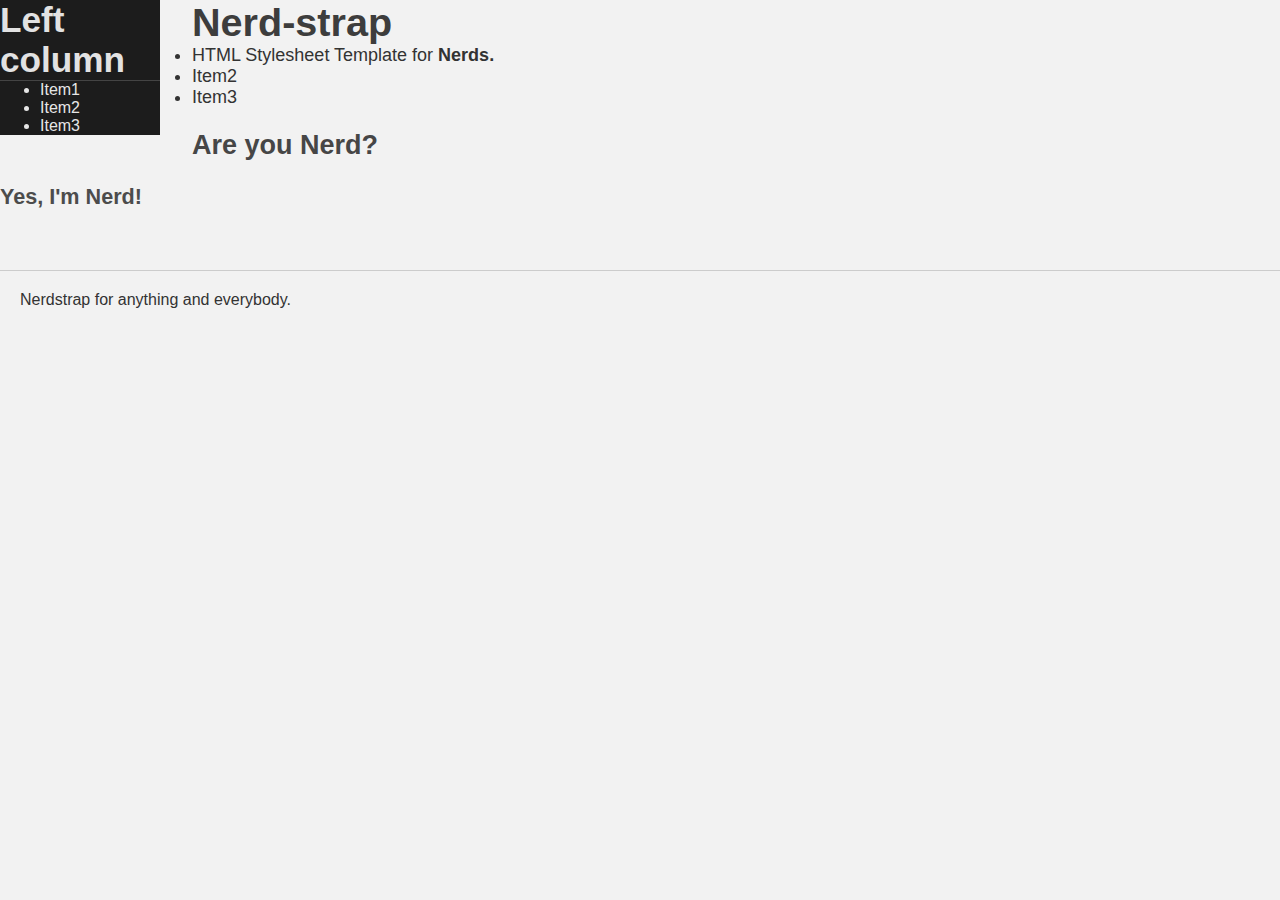
==== with-left-column.html @ 54267f8e "left-column(prototyping)" ====
<!DOCTYPE html>
<html>
<head>
 <title>Nerd-strap Example Template. with left column</title>
 <link rel="stylesheet" type="text/css" href="./stylesheets/nerdstrap.css">
 <link rel="stylesheet" type="text/css" href="./stylesheets/nerdstrap-left-column.css">
<head>
<body>
<div id="left-column">
 <h1>Left column</h1>
 <ul>
  <li>Item1</li>
  <li>Item2</li>
  <li>Item3</li>
 </ul>
</div>

<div class="container">
 <h1>Nerd-strap</h1>
 <ul>
  <li>HTML Stylesheet Template for <b>Nerds.</b></li>
  <li>Item2</li>
  <li>Item3</li>
 </ul>

 <h2>Are you Nerd?</h2>
 <h3>Yes, I'm Nerd!</h3>
</div>
<footer>
 Nerdstrap for anything and everybody.
</footer>
</body>
</html>
---- stylesheets/nerdstrap.css ----
/* Nerdstrap Template Theme, CSS */
body {
  padding: 0;
  margin: 0;
  font-family: 'Lucida Grande', 'Hiragino Kaku Gothic ProN', '�q���M�m�p�S ProN W3', Meiryo, ���C���I, sans-serif;
  color: #333;
  font-size: 18px;
  background-color: #f2f2f2
}
div {
  padding: 0;
  margin: 0;
}
.container {
  height: 100%;
}
h1 {
  margin: 0px;
  color: #3d3d3d;
  font-size: 220%;
}
h2 {
  color: #464646;
}
h3 {
  color: #4c4c4c;
  font-size: 120%;
}
ul {
  margin: 0;
}
footer {
  font-size: 16px;
  margin-top: 60px;
  padding: 20px;
  border-top: 1px solid #ccc;
}
---- stylesheets/nerdstrap-left-column.css ----
#left-column {
  float: left;
  width: 160px;
  background-color: #1c1c1c;
  color: #e6e6e6;
  font-size: 16px;
  margin-right: 32px;
}
#left-column h1 {
  color: #e2e2e2;
  border-bottom: 1px solid #444;
}
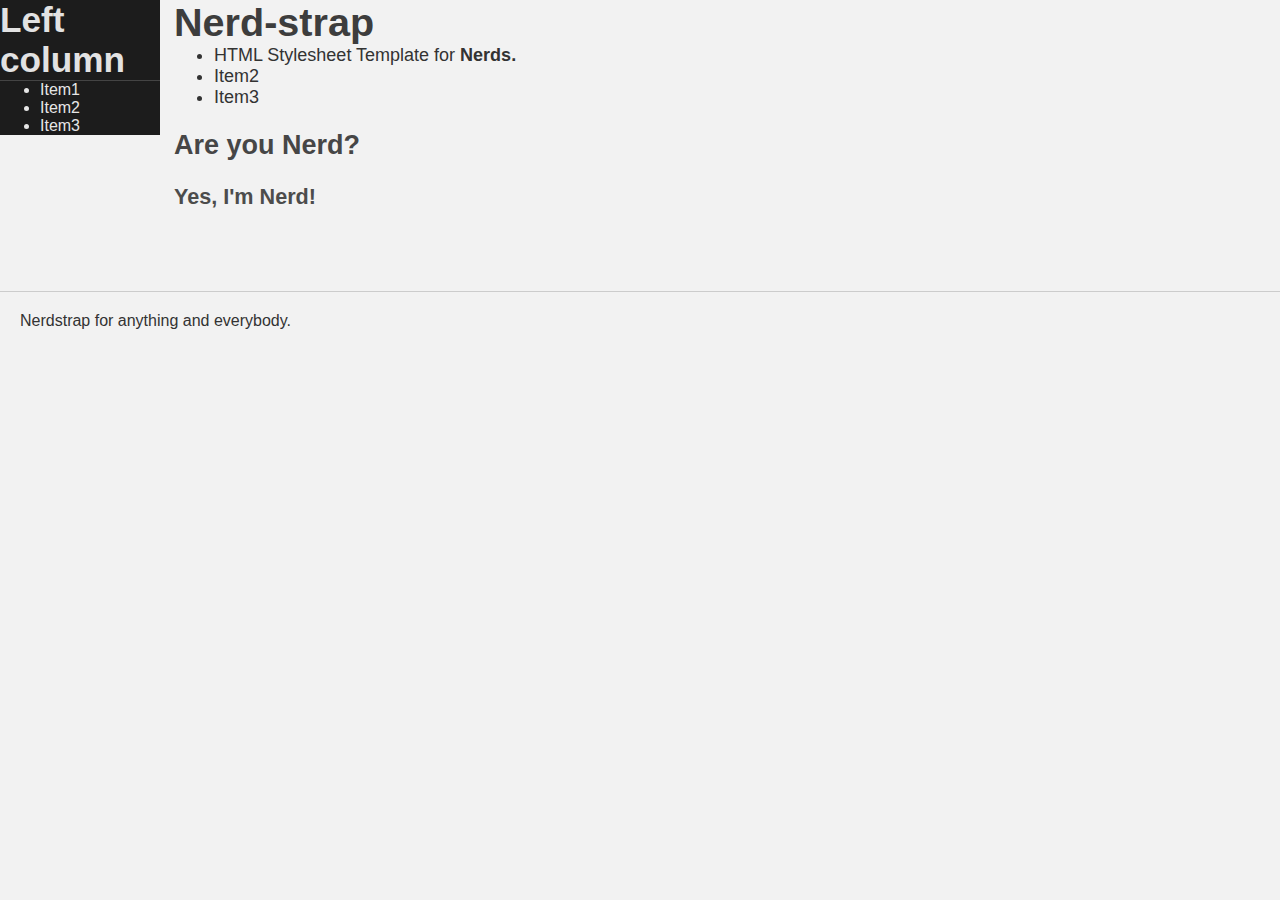
==== commit 7c935fb1: "clear fixing" ====
--- a/with-left-column.html
+++ b/with-left-column.html
@@ -26,6 +26,8 @@
  <h2>Are you Nerd?</h2>
  <h3>Yes, I'm Nerd!</h3>
 </div>
+<div class="clearfix">
+</div>
 <footer>
  Nerdstrap for anything and everybody.
 </footer>
--- a/stylesheets/nerdstrap.css
+++ b/stylesheets/nerdstrap.css
@@ -12,6 +12,7 @@
   margin: 0;
 }
 .container {
+  float: left;
   height: 100%;
 }
 h1 {
@@ -35,3 +36,6 @@
   padding: 20px;
   border-top: 1px solid #ccc;
 }
+.clearfix {
+  clear: both;
+}--- a/stylesheets/nerdstrap-left-column.css
+++ b/stylesheets/nerdstrap-left-column.css
@@ -1,10 +1,12 @@
 #left-column {
   float: left;
   width: 160px;
+  min-height: 100%;
+  height: 100%;
   background-color: #1c1c1c;
   color: #e6e6e6;
   font-size: 16px;
-  margin-right: 32px;
+  margin-right: 14px;
 }
 #left-column h1 {
   color: #e2e2e2;
